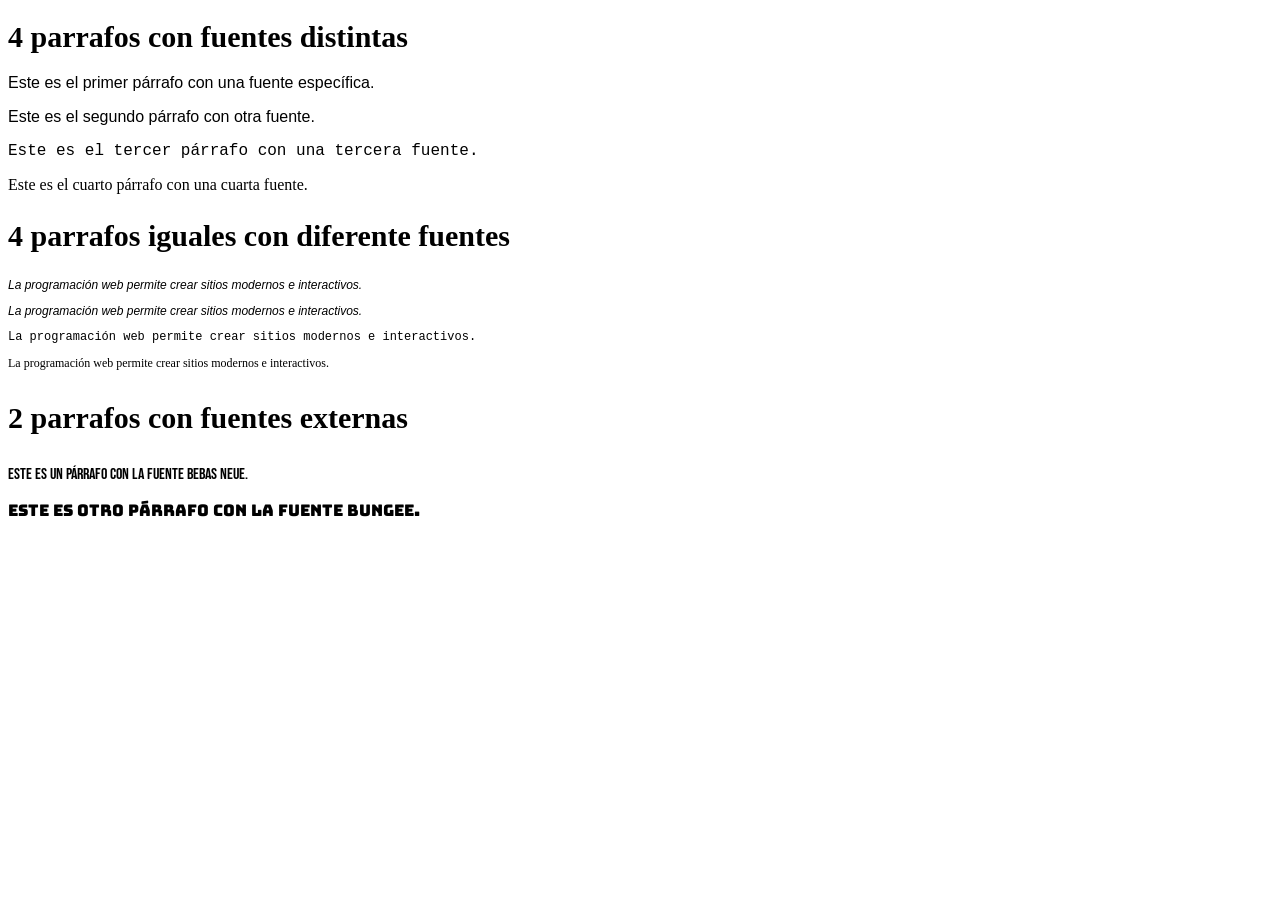
==== Fuentes-Externas-Internas/Fuentes.html @ b91e9750 "Add files via upload" ====
<!DOCTYPE html>
<html lang="en">
<head>
    <meta charset="UTF-8">
    <meta name="viewport" content="width=device-width, initial-scale=1.0">
    <title>Trabajo Practico Fuentes</title>
    <link rel="stylesheet" href="Fuentes.css">

<link rel="preconnect" href="https://fonts.googleapis.com">
<link rel="preconnect" href="https://fonts.gstatic.com" crossorigin>
<link href="https://fonts.googleapis.com/css2?family=Bebas+Neue&display=swap" rel="stylesheet">

<link rel="preconnect" href="https://fonts.googleapis.com">
<link rel="preconnect" href="https://fonts.gstatic.com" crossorigin>
<link href="https://fonts.googleapis.com/css2?family=Bungee&display=swap" rel="stylesheet">
<body>
    <h1>4 parrafos con fuentes distintas</h1>
        <p class="fuente1">Este es el primer párrafo con una fuente específica.</p>
        <p class="fuente2">Este es el segundo párrafo con otra fuente.</p>
        <p class="fuente3">Este es el tercer párrafo con una tercera fuente.</p>
        <p class="fuente4">Este es el cuarto párrafo con una cuarta fuente.</p>
    <h2>4 parrafos iguales con diferente fuentes</h2>
        <p class="fuenteI1">La programación web permite crear sitios modernos e interactivos.</p>
        <p class="fuenteI2">La programación web permite crear sitios modernos e interactivos.</p>
        <p class="fuenteI3">La programación web permite crear sitios modernos e interactivos.</p>
        <p class="fuenteI4">La programación web permite crear sitios modernos e interactivos.</p>
    <h3>2 parrafos con fuentes externas</h3>
        <p class="bebas-neue-regular">Este es un párrafo con la fuente Bebas Neue.</p>
        <p class="bungee-regular">Este es otro párrafo con la fuente Bungee.</p>
</body>
</html>
---- Fuentes-Externas-Internas/Fuentes.css ----
h1 {
    text-align: left; 
    font-size: 30px;
}
p.fuente1 {
    font-family: arial, sans-serif;
}
p.fuente2 {
    font-family: Verdana, sans-serif;
}
p.fuente3 {
    font-family: Courier New, monospace;
}
p.fuente4 {
    font-family: Times New Roman, serif;
}

h2 {
    text-align: left;
    font-size: 30px;
}
p.fuenteI1 {
    font-family:'Franklin Gothic Medium', 'Arial Narrow', Arial, sans-serif;
    font-size: 12px;
    font-style: italic;
}
p.fuenteI2 {
    font-family:'Gill Sans', 'Gill Sans MT', Calibri, 'Trebuchet MS', sans-serif;
    font-size: 12px;
    font-style:oblique;
}
p.fuenteI3 {
    font-family: Courier New, monospace;
    font-size: 12px;
    font-style:normal;
}
p.fuenteI4 {
    font-family: Times New Roman, serif;
    font-size: 12px;
    font-style:inherit;
}

h3 {
    text-align: left;
    font-size: 30px;
}
.bebas-neue-regular {
  font-family: "Bebas Neue", sans-serif;
  font-weight: 400;
  font-style: normal;
}
.bungee-regular {
  font-family: "Bungee", sans-serif;
  font-weight: 400;
  font-style: normal;
}
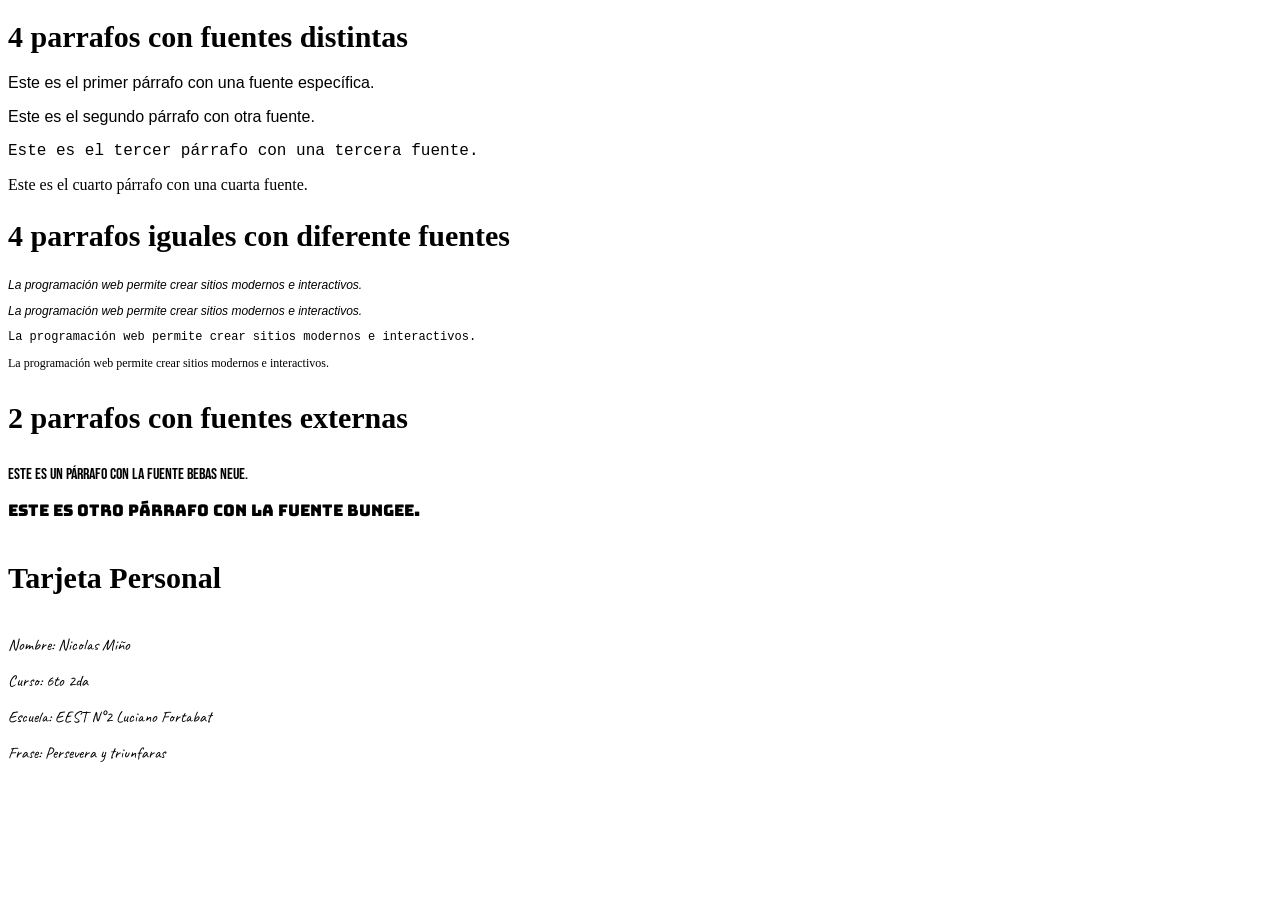
==== commit 24244255: "Add files via upload" ====
--- a/Fuentes-Externas-Internas/Fuentes.html
+++ b/Fuentes-Externas-Internas/Fuentes.html
@@ -13,6 +13,11 @@
 <link rel="preconnect" href="https://fonts.googleapis.com">
 <link rel="preconnect" href="https://fonts.gstatic.com" crossorigin>
 <link href="https://fonts.googleapis.com/css2?family=Bungee&display=swap" rel="stylesheet">
+
+<link rel="preconnect" href="https://fonts.googleapis.com">
+<link rel="preconnect" href="https://fonts.gstatic.com" crossorigin>
+<link href="https://fonts.googleapis.com/css2?family=Caveat:wght@400..700&display=swap" rel="stylesheet">
+</head>
 <body>
     <h1>4 parrafos con fuentes distintas</h1>
         <p class="fuente1">Este es el primer párrafo con una fuente específica.</p>
@@ -27,5 +32,10 @@
     <h3>2 parrafos con fuentes externas</h3>
         <p class="bebas-neue-regular">Este es un párrafo con la fuente Bebas Neue.</p>
         <p class="bungee-regular">Este es otro párrafo con la fuente Bungee.</p>
+    <h4>Tarjeta Personal</h4>
+    <P class="caveat-regular">Nombre: Nicolas Miño</P>
+    <P class="caveat-regular">Curso: 6to 2da</P>
+    <P class="caveat-regular">Escuela: EEST N°2 Luciano Fortabat</P>
+    <P class="caveat-regular">Frase: Persevera y triunfaras</P>
 </body>
 </html>
--- a/Fuentes-Externas-Internas/Fuentes.css
+++ b/Fuentes-Externas-Internas/Fuentes.css
@@ -55,3 +55,13 @@
   font-style: normal;
 }
 
+h4 {
+    text-align: left;
+    font-size: 30px;
+}
+.caveat-regular {
+  font-family: "Caveat", cursive;
+  font-optical-sizing: auto;
+  font-weight: 400;
+  font-style: normal;
+}
